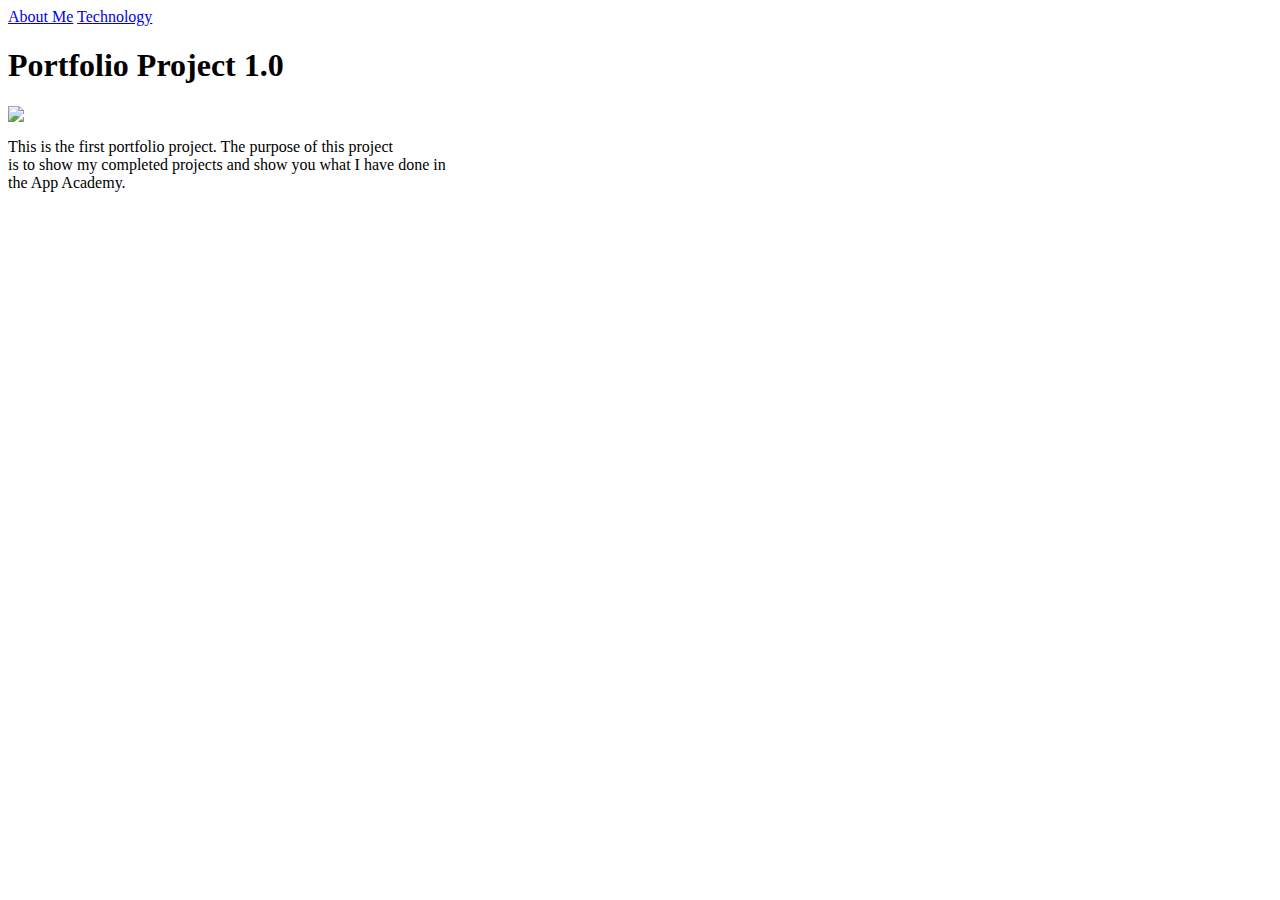
==== public_html/Projects.html @ 4b4383a1 "Initial project files" ====
<html>
    <head>
        <title>Projects</title>
        <meta charset="UTF-8">
        <meta name="viewport" content="width=device-width, initial-scale=1.0">
        <link type="text/css" rel="stylesheet" href="css/style2.css">
    </head>
    <body>
        <header>
            <nav>
                <a href="index.html">About Me</a>
                <a href="Technology.html">Technology</a> 
            </nav>
        </header>
        <article>
            <h1>Portfolio Project 1.0</h1>
            <img src="http://www.spd.org/student-outreach/portfolio_logo_thumb_w_580.jpg">
            <p>This is the first portfolio project. The purpose of this project <br>
                is to show my completed projects and show you what I have done in <br>
               the App Academy.</p>
        </article>
    </body>
</html>
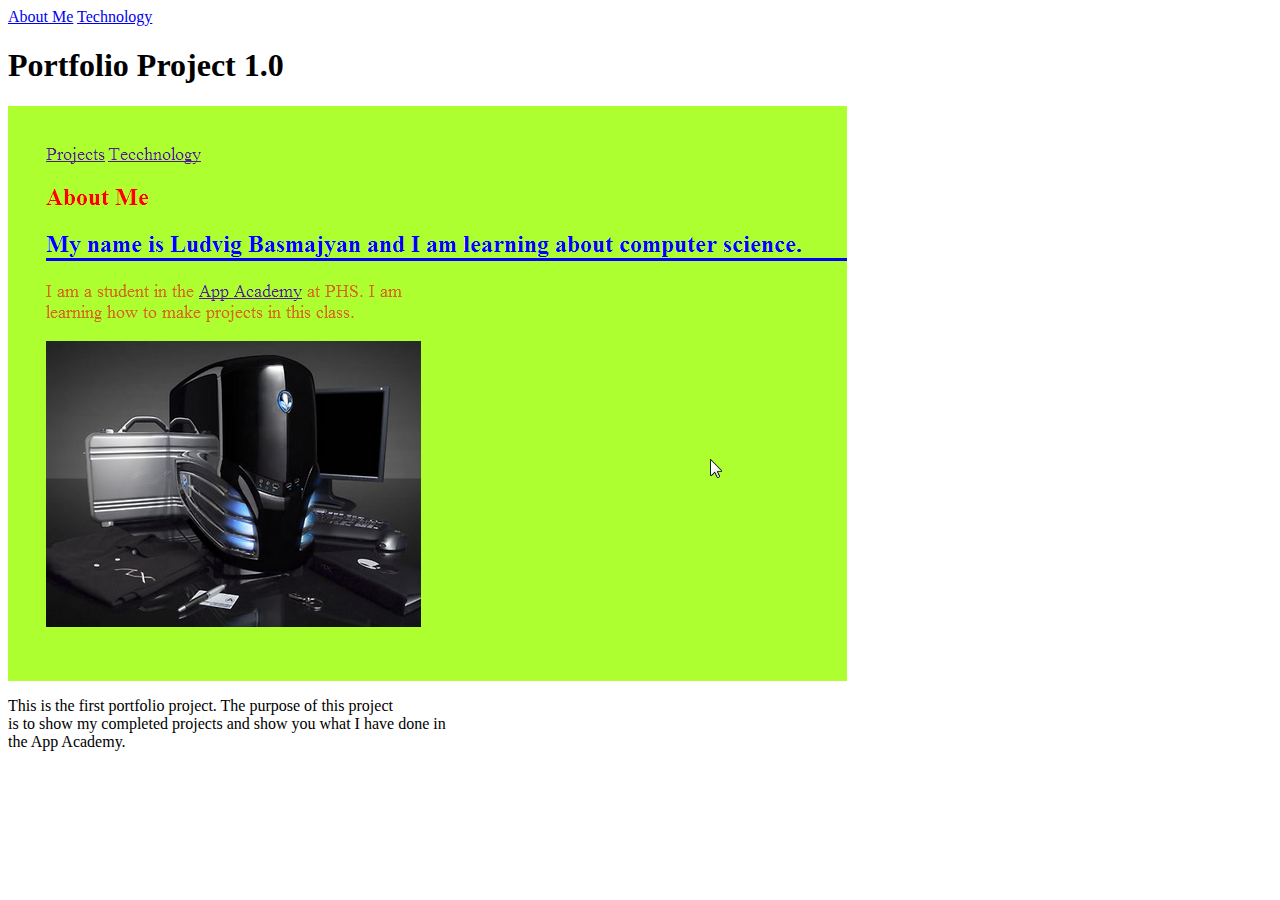
==== commit 320f78ae: "Updated Portfolio (Change #1)" ====
--- a/public_html/Projects.html
+++ b/public_html/Projects.html
@@ -14,7 +14,7 @@
         </header>
         <article>
             <h1>Portfolio Project 1.0</h1>
-            <img src="http://www.spd.org/student-outreach/portfolio_logo_thumb_w_580.jpg">
+            <img src="Images/Portfolio 1.0 Index Page.png">
             <p>This is the first portfolio project. The purpose of this project <br>
                 is to show my completed projects and show you what I have done in <br>
                the App Academy.</p>
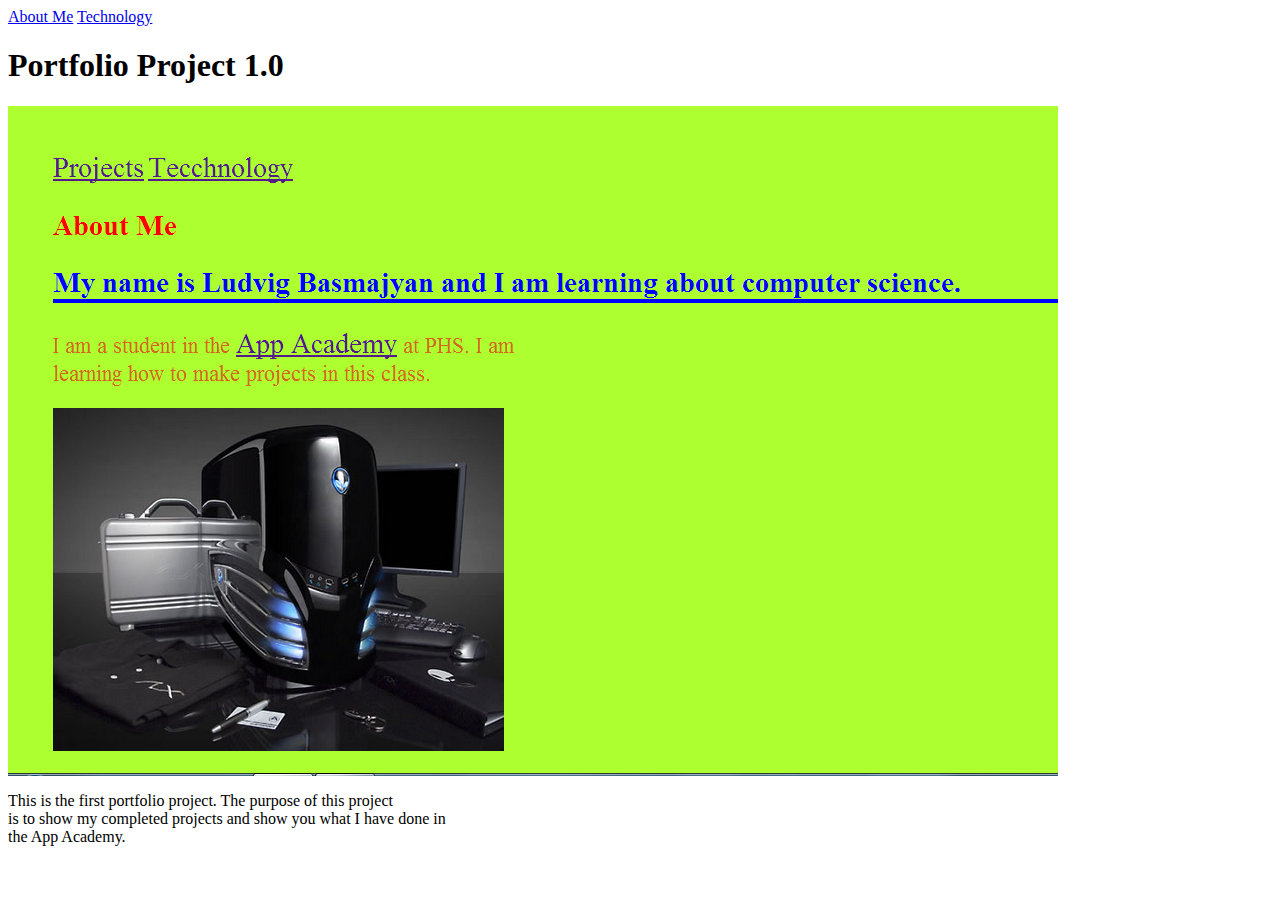
==== commit faa230ac: "Updated Portfolio (Change #2)" ====
--- a/public_html/Projects.html
+++ b/public_html/Projects.html
@@ -14,7 +14,7 @@
         </header>
         <article>
             <h1>Portfolio Project 1.0</h1>
-            <img src="Images/Portfolio 1.0 Index Page.png">
+            <img src="Images/Portfolio_Index_Page_(Update).png">
             <p>This is the first portfolio project. The purpose of this project <br>
                 is to show my completed projects and show you what I have done in <br>
                the App Academy.</p>
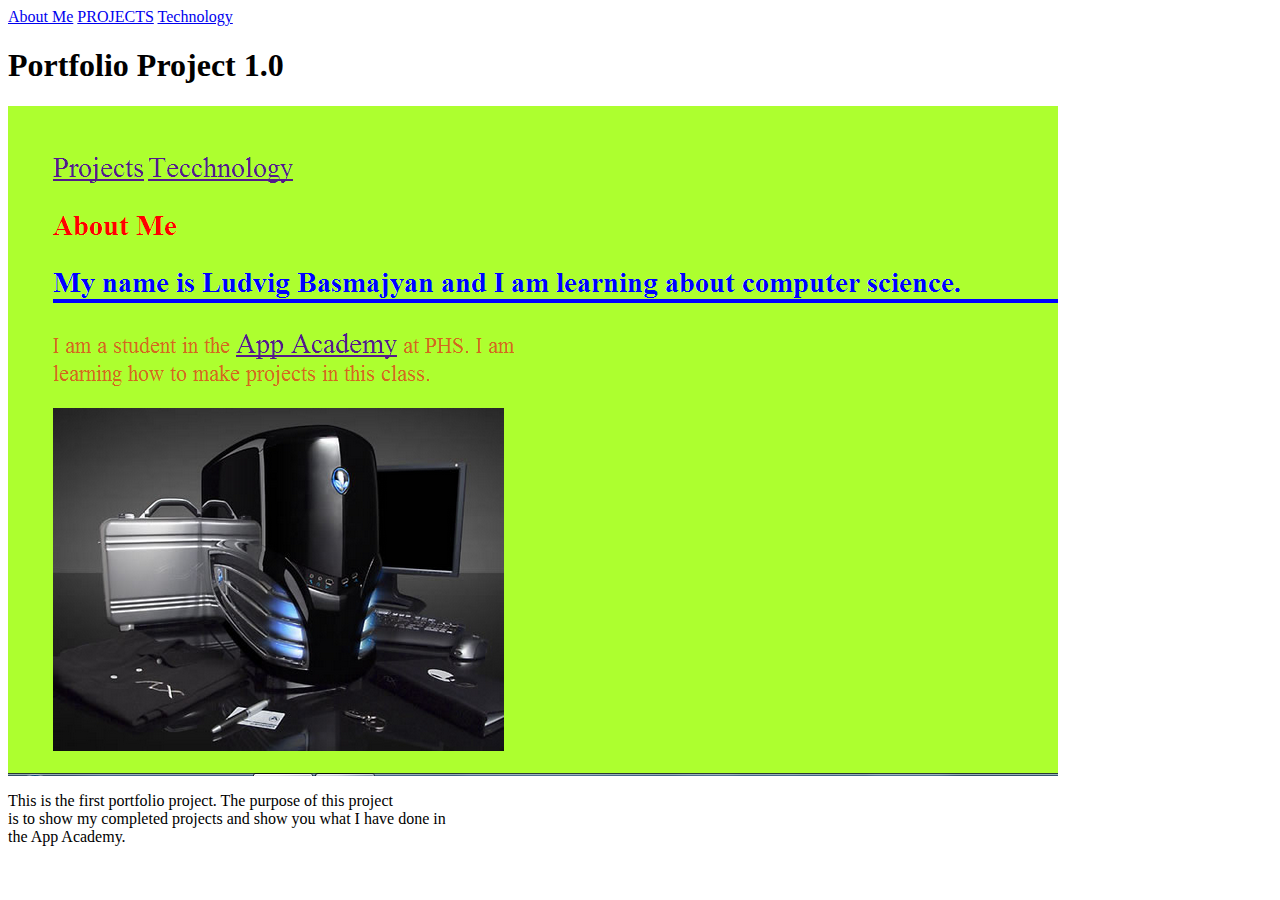
==== commit 23161f28: "End of Monday (9/8) (Update #3)" ====
--- a/public_html/Projects.html
+++ b/public_html/Projects.html
@@ -9,12 +9,13 @@
         <header>
             <nav>
                 <a href="index.html">About Me</a>
+                <a href="Projects.html">PROJECTS</a>
                 <a href="Technology.html">Technology</a> 
             </nav>
         </header>
         <article>
             <h1>Portfolio Project 1.0</h1>
-            <img src="Images/Portfolio_Index_Page_(Update).png">
+            <a href="index.html"><img src="Images/Portfolio_Index_Page_(Update).png"></a>
             <p>This is the first portfolio project. The purpose of this project <br>
                 is to show my completed projects and show you what I have done in <br>
                the App Academy.</p>
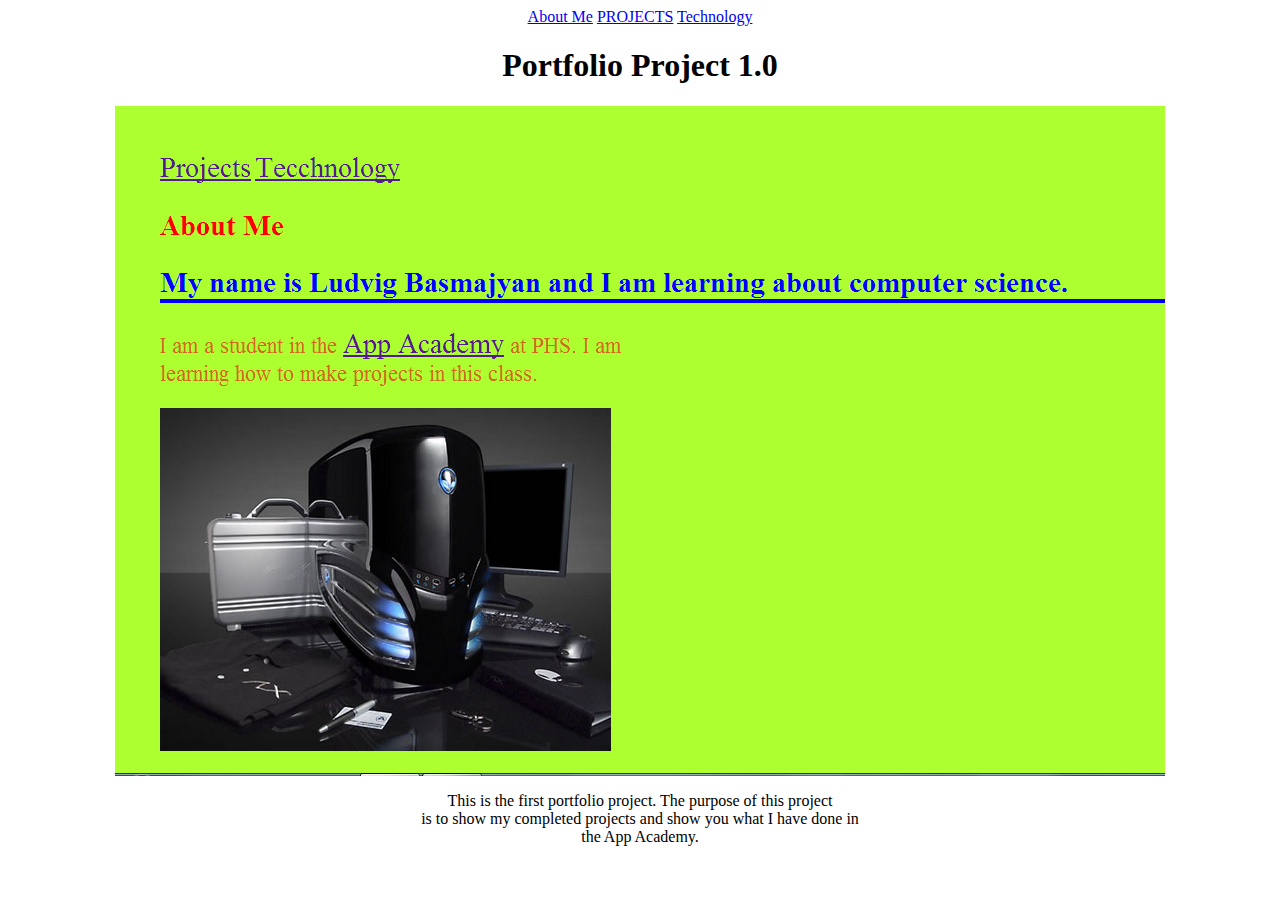
==== commit 7c2432ce: "End of Tuesday (9/9)" ====
--- a/public_html/Projects.html
+++ b/public_html/Projects.html
@@ -7,17 +7,17 @@
     </head>
     <body>
         <header>
-            <nav>
+            <nav align="center">
                 <a href="index.html">About Me</a>
                 <a href="Projects.html">PROJECTS</a>
                 <a href="Technology.html">Technology</a> 
             </nav>
         </header>
-        <article>
+        <article align="center">
             <h1>Portfolio Project 1.0</h1>
             <a href="index.html"><img src="Images/Portfolio_Index_Page_(Update).png"></a>
             <p>This is the first portfolio project. The purpose of this project <br>
-                is to show my completed projects and show you what I have done in <br>
+               is to show my completed projects and show you what I have done in <br>
                the App Academy.</p>
         </article>
     </body>
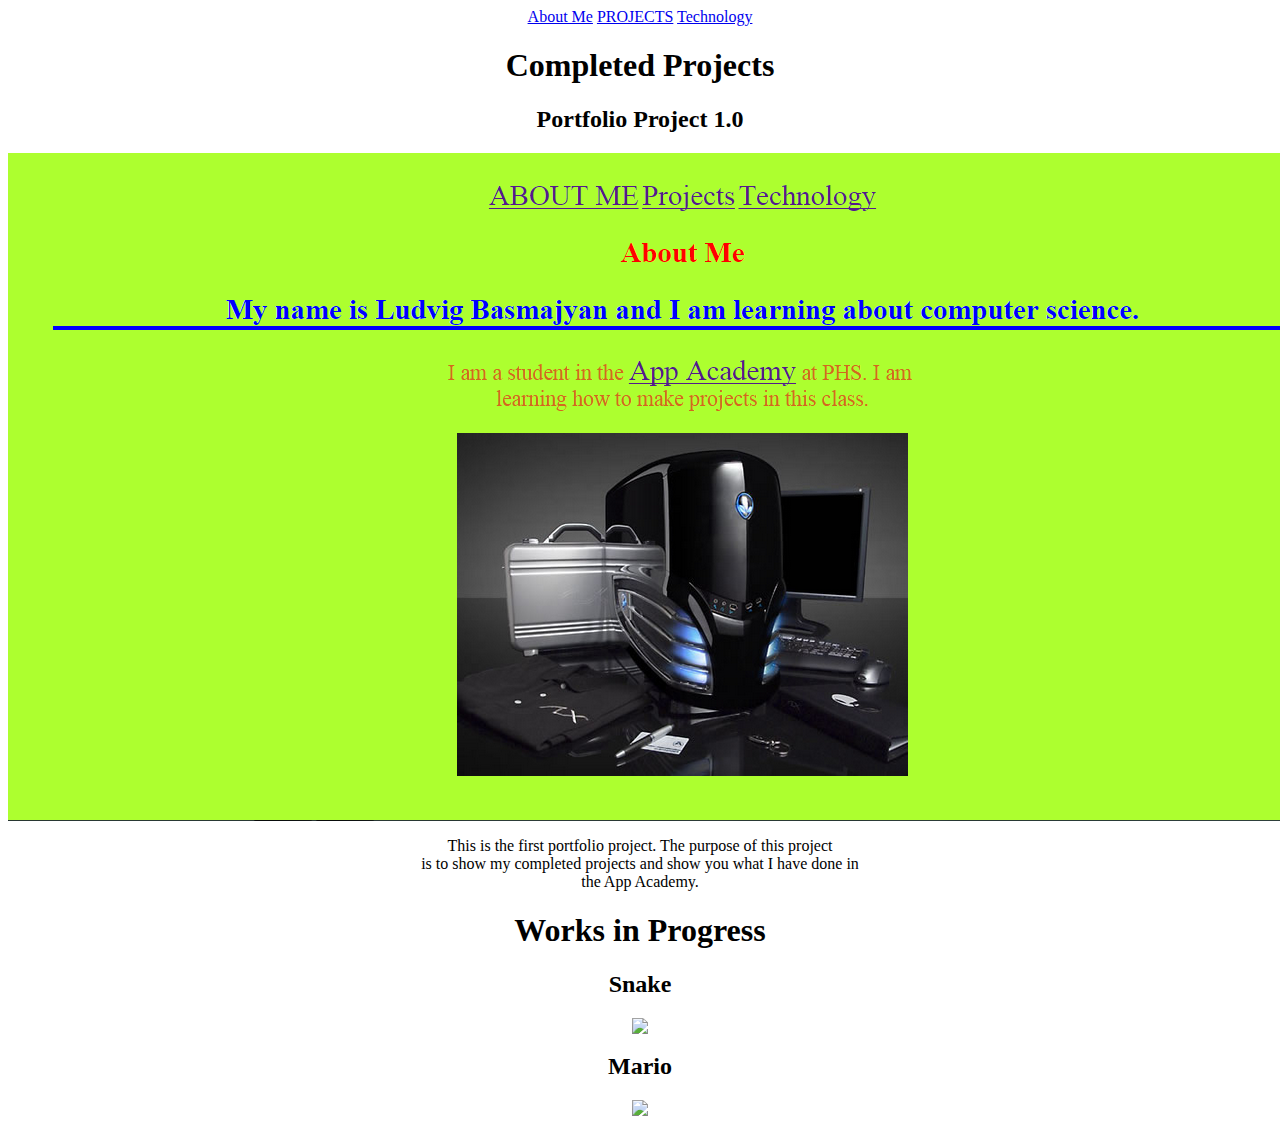
==== commit 7f5a38a8: "End of Tuesday (September 10, 2014)" ====
--- a/public_html/Projects.html
+++ b/public_html/Projects.html
@@ -3,7 +3,7 @@
         <title>Projects</title>
         <meta charset="UTF-8">
         <meta name="viewport" content="width=device-width, initial-scale=1.0">
-        <link type="text/css" rel="stylesheet" href="css/style2.css">
+        <link type="text/css" rel="stylesheet" href="css/style2.css"> <!-- This is a link to the second style sheet. -->
     </head>
     <body>
         <header>
@@ -14,11 +14,17 @@
             </nav>
         </header>
         <article align="center">
-            <h1>Portfolio Project 1.0</h1>
+            <h1>Completed Projects</h1>
+            <h2>Portfolio Project 1.0</h2>
             <a href="index.html"><img src="Images/Portfolio_Index_Page_(Update).png"></a>
             <p>This is the first portfolio project. The purpose of this project <br>
                is to show my completed projects and show you what I have done in <br>
                the App Academy.</p>
+            <h1>Works in Progress</h1>
+            <h2>Snake</h2>
+            <img src="https://encrypted-tbn3.gstatic.com/images?q=tbn:ANd9GcRrNEXHwrnqEOJO6rUd3T5UcZc1jDWCUY-OZIHMj_uQCAj_yiZD-A" <br>
+            <h2>Mario</h2>
+            <img src="http://www.mariowiki.com/images/thumb/c/c9/100px-Mario.gif/200px-100px-Mario.gif"
         </article>
     </body>
 </html>
